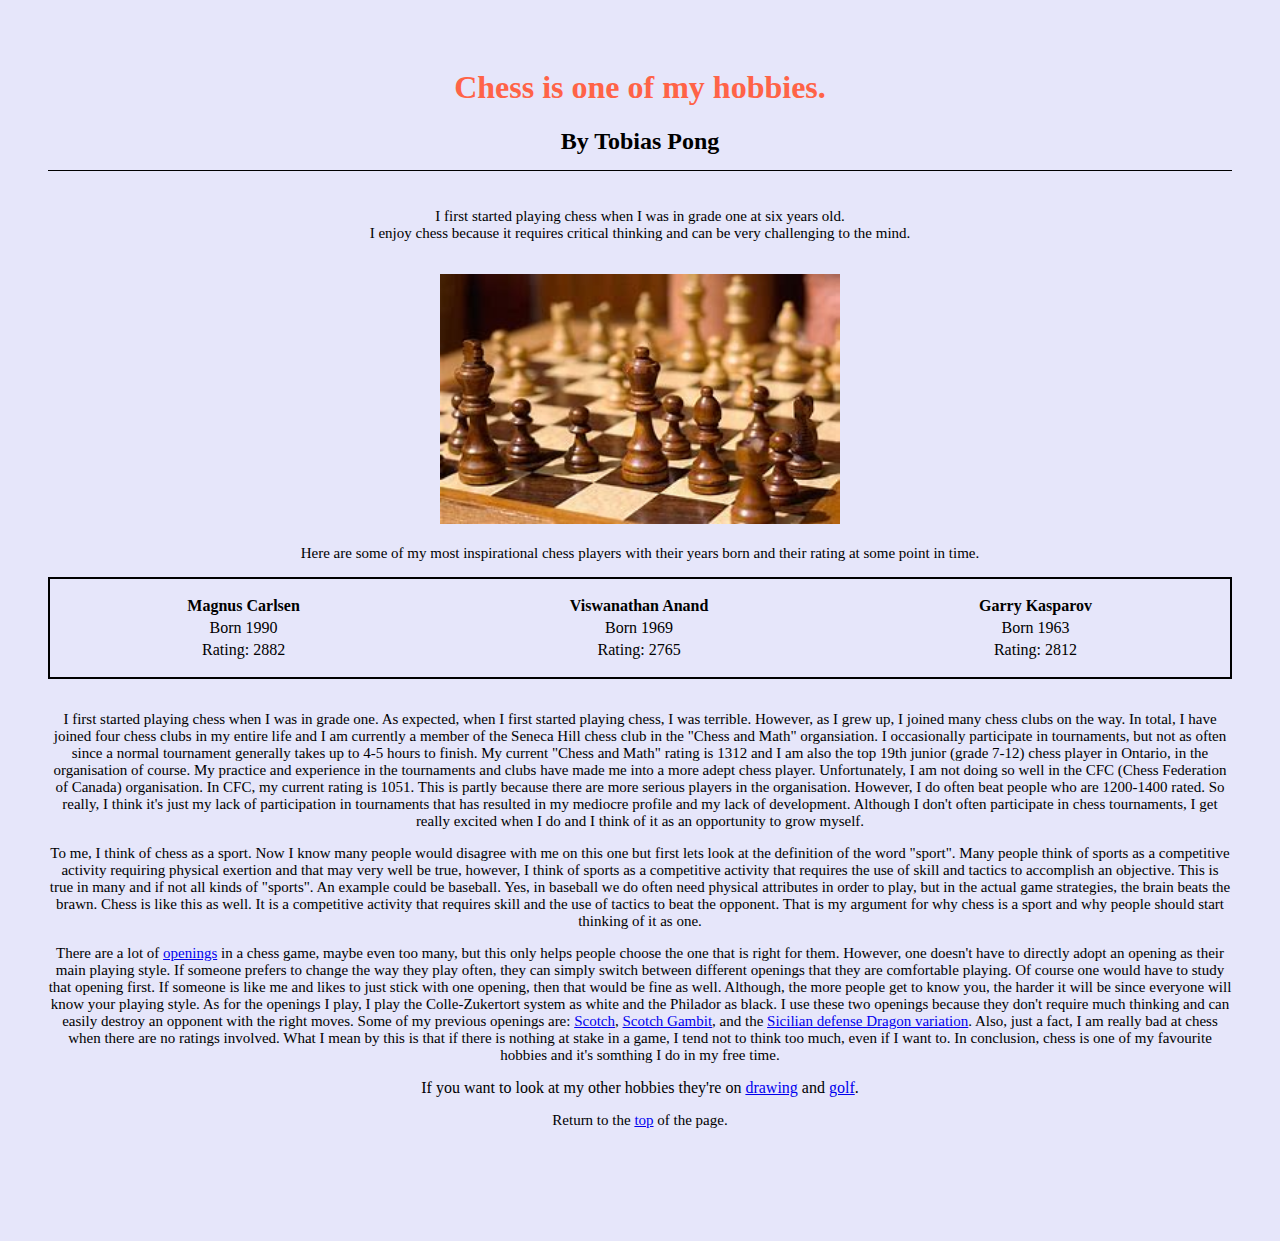
==== chess.html @ b84b5848 "Add files via upload" ====
<!doctype html>
<html>

	<head>
		<meta charset="utf-8">
		<title>Chess</title>
		<link rel="stylesheet" type="text/css" href="chess.css" />
	</head>
	<!--Need to put a table-->
	<body>
	
		<h1 id="Top">Chess is one of my hobbies.</h1>
		<h2>By Tobias Pong</h2>

		<p>
			<br>I first started playing chess when I was in grade one at six years old. <br>
			I enjoy chess because it requires critical thinking and can be very challenging to the mind.
			<br><br>
		</p>
		
		<p>
			<img src="wimg/chess_image.jpg" width="400" height="250" alt="chess">
			<br><br>
			Here are some of my most inspirational chess players with their years born and their rating at some point in time.
		</p>
			 <table class="chess_table">
			  <tr>
				<th>Magnus Carlsen</th>
				<th>Viswanathan Anand</th>
				<th>Garry Kasparov</th>
			  </tr>
			  <tr>
				<td>Born 1990</td>
				<td>Born 1969</td>
				<td>Born 1963</td>
			  </tr>
			  <tr>
				<td>Rating: 2882</td>
				<td>Rating: 2765</td>
				<td>Rating: 2812</td>
			  </tr>
			</table> 

		<p>
			<br>I first started playing chess when I was in grade one.
			As expected, when I first started playing chess, I was terrible.
			However, as I grew up, I joined many chess clubs on the way. In total, I have joined four chess clubs in my entire life
			and I am currently a member of the Seneca Hill chess club in the "Chess and Math" organsiation.
			I occasionally participate in tournaments, but not as often since a normal tournament generally takes up to 4-5 hours to finish.
			My current "Chess and Math" rating is 1312 and I am also the top 19th junior (grade 7-12) chess player in Ontario, in the organisation of course.
			My practice and experience in the tournaments and clubs have made me into a more adept chess player.
			Unfortunately, I am not doing so well in the CFC (Chess Federation of Canada) organisation.
			In CFC, my current rating is 1051. This is partly because there are more serious players in the organisation.
			However, I do often beat people who are 1200-1400 rated. So really, I think it's just my lack of participation in tournaments 
			that has resulted in my mediocre profile and my lack of development. Although I don't often participate in chess tournaments, I get really excited when I do
			and I think of it as an opportunity to grow myself.
		</p>
		<p>
			To me, I think of chess as a sport. Now I know many people would disagree with me on this one 
			but first lets look at the definition of the word "sport". Many people think of sports as a competitive activity 
			requiring physical exertion and that may very well be true, however, I think of sports as a competitive activity that 
			requires the use of skill and tactics to accomplish an objective. This is true in many and if not all kinds of "sports". 
			An example could be baseball. Yes, in baseball we do often need physical attributes in order to play, 
			but in the actual game strategies, the brain beats the brawn. Chess is like this as well. 
			It is a competitive activity that requires skill and the use of tactics to beat the opponent.
			That is my argument for why chess is a sport and why people should start thinking of it as one.
		</p>
		<p>
			There are a lot of <a href="https://en.wikipedia.org/wiki/Chess_opening">openings</a> in a chess game, maybe even too many, 
			but this only helps people choose the one that is right for them.
			However, one doesn't have to directly adopt an opening as their main playing style. If someone prefers to change the way they play often,
			they can simply switch between different openings that they are comfortable playing. Of course one would have to study that opening first.
			If someone is like me and likes to just stick with one opening, then that would be fine as well. Although, the more people get to know you,
			the harder it will be since everyone will know your playing style.
			As for the openings I play, I play the Colle-Zukertort system as white and the Philador as black.
			I use these two openings because they don't require much thinking and can easily destroy an opponent with the right moves.
			Some of my previous openings are: <a href="https://en.wikipedia.org/wiki/Scotch_Game">Scotch</a>, <a href="https://www.thechesswebsite.com/scotch-gambit/">
			Scotch Gambit</a>, and the <a href="https://www.thechesswebsite.com/sicilian-dragon-variation/">Sicilian defense Dragon variation</a>.
			Also, just a fact, I am really bad at chess when there are no ratings involved.
			What I mean by this is that if there is nothing at stake in a game, I tend not to think too much, even if I want to.
			In conclusion, chess is one of my favourite hobbies and it's somthing I do in my free time.

			
		</p>If you want to look at my other hobbies they're on <a href="chess.html">drawing</a> and <a href="golf.html">golf</a>.<p>   
		<p> Return to the <a href="#Top">top</a> of the page.<p>
		<br><br>
		
	</body>
</html>
---- chess.css ----
body 
{
	padding: 40px;
	background-color: lavender;
	text-align: center;
}
.chess_table 
{
	padding: 15px;
	width: 100%;
	text-align: center;
	border: 2px solid black;
}
h1 
{
	color: tomato;
	text-align: center;
}

h2 
{
	padding-bottom: 15px;
	border-bottom: 1px solid black;
}

p 
{
	font-family: verdana;
	font-size: 15px;
}
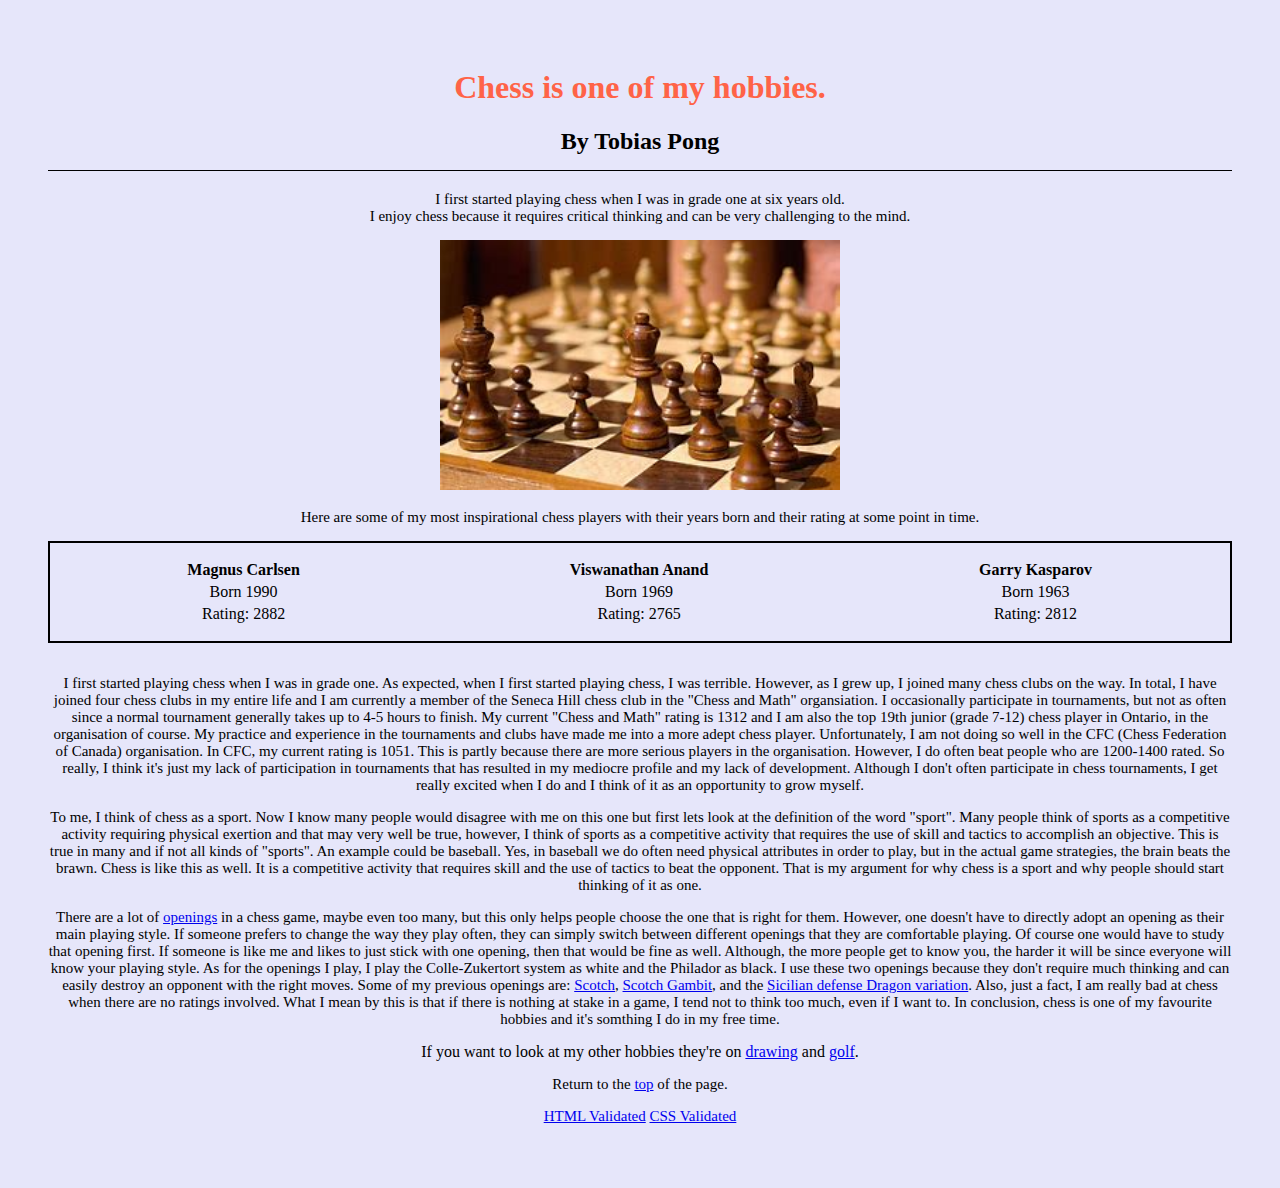
==== commit e47a4694: "Add files via upload" ====
--- a/chess.html
+++ b/chess.html
@@ -1,5 +1,5 @@
 <!doctype html>
-<html>
+<html lang="en">
 
 	<head>
 		<meta charset="utf-8">
@@ -13,14 +13,13 @@
 		<h2>By Tobias Pong</h2>
 
 		<p>
-			<br>I first started playing chess when I was in grade one at six years old. <br>
+			I first started playing chess when I was in grade one at six years old. <br>
 			I enjoy chess because it requires critical thinking and can be very challenging to the mind.
-			<br><br>
 		</p>
 		
-		<p>
 			<img src="wimg/chess_image.jpg" width="400" height="250" alt="chess">
-			<br><br>
+			
+		<p>	
 			Here are some of my most inspirational chess players with their years born and their rating at some point in time.
 		</p>
 			 <table class="chess_table">
@@ -82,8 +81,10 @@
 
 			
 		</p>If you want to look at my other hobbies they're on <a href="chess.html">drawing</a> and <a href="golf.html">golf</a>.<p>   
-		<p> Return to the <a href="#Top">top</a> of the page.<p>
-		<br><br>
+		<p id="bottom"> Return to the <a href="#Top">top</a> of the page.<p>
+
+		<a href="http://validator.w3.org/check?uri=https://pongtp.github.io/home/golf.html">HTML Validated</a>
+		<a href="https://jigsaw.w3.org/css-validator/validator/check?uri=https://pongtp.github.io/home/chess.html">CSS Validated</a>
 		
 	</body>
 </html>
--- a/chess.css
+++ b/chess.css
@@ -1,3 +1,4 @@
+/*use lavender background*/
 body 
 {
 	padding: 40px;
